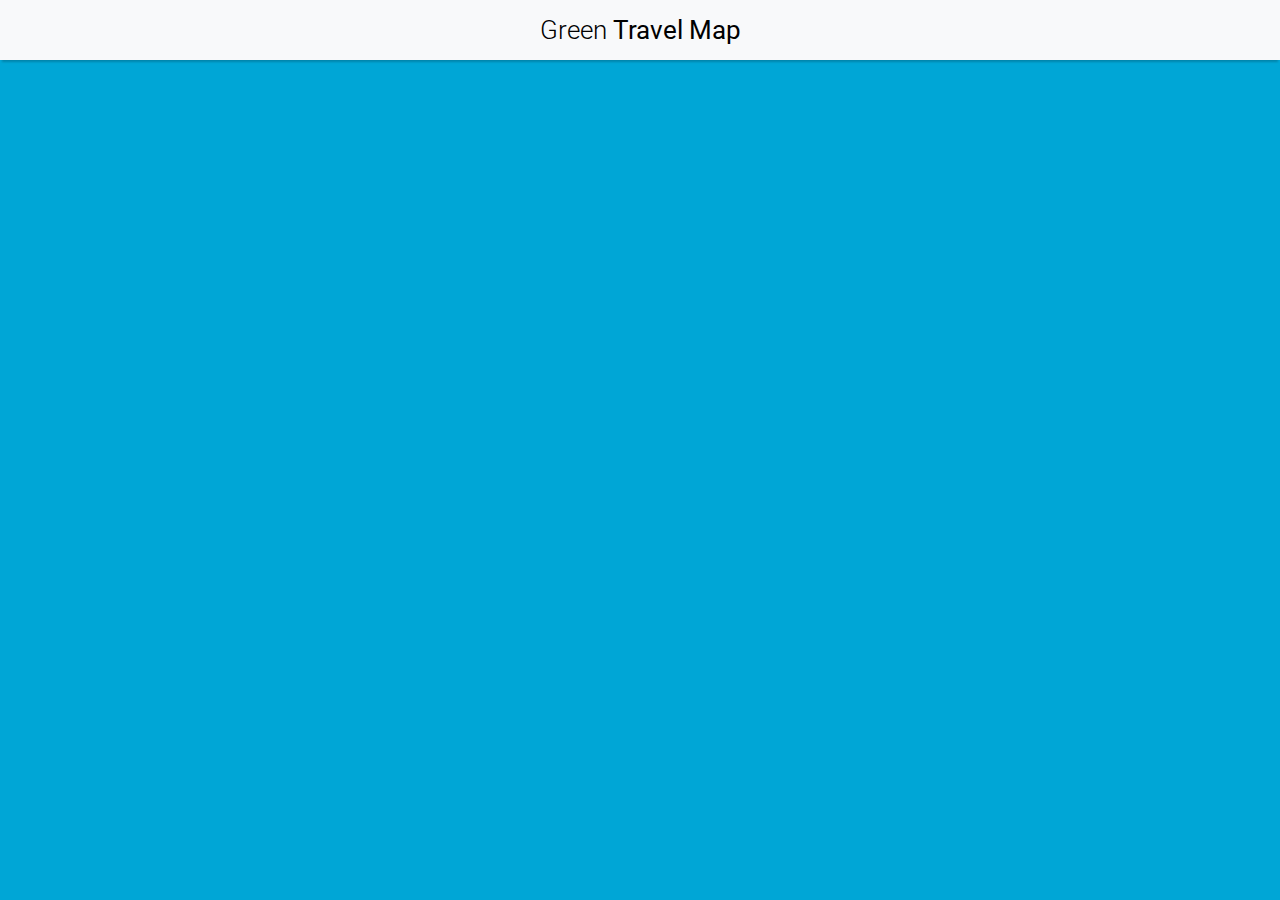
==== project-root/src/index.html @ 6132cea3 "Nieuwe versie, bijna alle feedback verwerkt + meer" ====
<!DOCTYPE html>
<html lang="en">
<head>
    <meta charset="UTF-8">
    <meta name="viewport" content="width=device-width, initial-scale=1.0">
    <meta http-equiv="X-UA-Compatible" content="IE=edge">
    <link rel="stylesheet" type="text/css" href="css/styles.css">
    <script src="https://d3js.org/d3.v7.min.js"></script>
    <script src="https://d3js.org/topojson.v3.min.js"></script>

    <title>Green Travel Map</title>
</head>
<body>
    <h1 class="header-text white-background"><span class="medium-light-text white-background">Green </span><span class="normal-text white-background">Travel Map</span></h1>

    <div id="map-container">
        <!-- <div id="search-container">
            <input type="text" id="search-input" placeholder="Search for a city...">
            <div id="dropdown" class="dropdown"></div> 
        </div> -->
        <svg id="map"></svg>
    </div>
 
    <div id="popup" class="popup white-background">
        <div class="popup-content">
            <span class="close" onclick="closePopup()">&times;</span>
            <h4 id="popup-title"></h4>
            <div class="vehicles">
                <div class="vehicle">
                    <h2 class="vehicle-type normal-text">Plane 
                        <img src="assets/pop-up-images/plane.png" alt="icon" class="vehicle-icon plane-icon">
                    </h2>
                    <div class="time"> 
                        <img src="assets/pop-up-images/time.png" alt="icon" class="time-icon">
                        <p id="plane-time" class="time-text normal-text"> </p>
                    </div>
                    <div class="carbon">
                        <img src="assets/pop-up-images/co2-cloud.png" alt="icon" class="carbon-icon">
                        <p id="plane-emission" class="carbon-text normal-text"></p>
                        <div class="progress-border">
                            <div class="progress-done plane-progress"></div>
                        </div>
                    </div>
                </div>
                <div class="vehicle">
                    <h2 class="vehicle-type normal-text">Train 
                        <img src="assets/pop-up-images/train.png" alt="icon" class="vehicle-icon train-icon">
                    </h2>
                    <div class="time"> 
                        <img src="assets/pop-up-images/time.png" alt="icon" class="time-icon">
                        <p id="train-time" class="time-text normal-text"></p>
                    </div>
                    <div class="carbon">
                        <img src="assets/pop-up-images/co2-cloud.png" alt="icon" class="carbon-icon">
                        <p id="train-emission" class="carbon-text normal-text"></p>
                        <div class="progress-border">
                            <div class="progress-done train-progress"></div>
                        </div>
                    </div>
                </div>
                <div class="vehicle">
                    <h2 class="vehicle-type normal-text">Bus 
                        <img src="assets/pop-up-images/bus.png" alt="icon" class="vehicle-icon bus-icon">
                    </h2>
                    <div class="time"> 
                        <img src="assets/pop-up-images/time.png" alt="icon" class="time-icon">
                        <p id="bus-time" class="time-text normal-text"></p>
                    </div>
                    <div class="carbon">
                        <img src="assets/pop-up-images/co2-cloud.png" alt="icon" class="carbon-icon">
                        <p id="bus-emission" class="carbon-text normal-text"></p>
                        <div class="progress-border">
                            <div class="progress-done bus-progress"></div>
                        </div>
                    </div>
                </div>
            </div>
        </div>
    </div>

    <script src="js/draw-map.js"></script>
    <script src="js/city-markers.js"></script>
    <script src="js/popup.js"></script>
    
</body>
</html>
---- project-root/src/css/styles.css ----
@import 'base.css';
@import 'colors.css';
@import url('https://fonts.googleapis.com/css2?family=Roboto&display=swap');
@import 'markers.css';
@import 'popup.css';
@import 'typography.css'
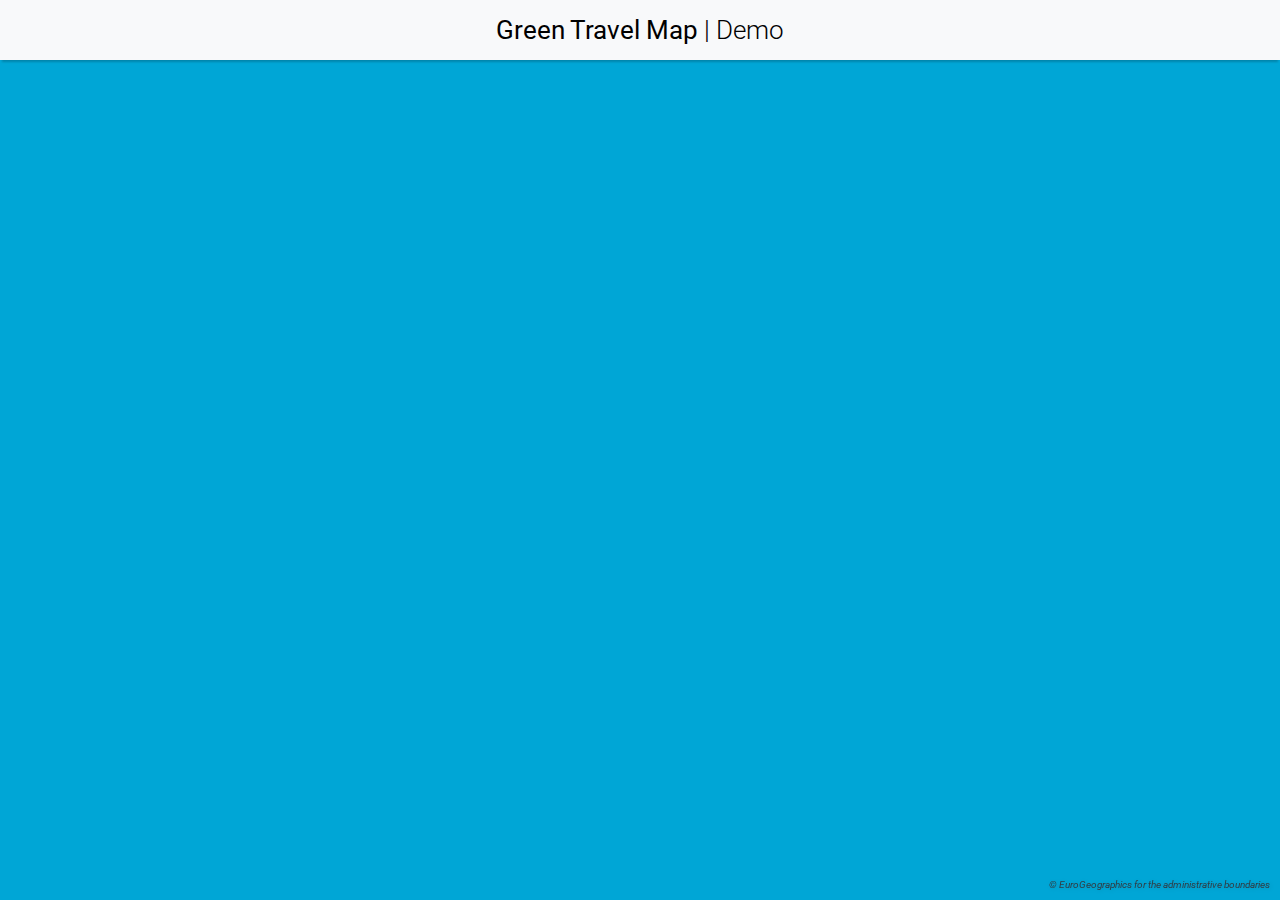
==== commit 1f58d9ce: "Demo Versie voor Valencia" ====
--- a/project-root/src/index.html
+++ b/project-root/src/index.html
@@ -11,15 +11,17 @@
     <title>Green Travel Map</title>
 </head>
 <body>
-    <h1 class="header-text white-background"><span class="medium-light-text white-background">Green </span><span class="normal-text white-background">Travel Map</span></h1>
+    <h1 class="header-text white-background"><span class="normal-text white-background">Green Travel Map</span><span class="medium-light-text white-background"> | Demo</span></h1>
 
     <div id="map-container">
         <!-- <div id="search-container">
             <input type="text" id="search-input" placeholder="Search for a city...">
             <div id="dropdown" class="dropdown"></div> 
         </div> -->
+        <!-- <div class="bronvermelding">© EuroGeographics for the administrative boundaries</div>         -->
         <svg id="map"></svg>
     </div>
+    <div class="bronvermelding italic-text">© EuroGeographics for the administrative boundaries</div>
  
     <div id="popup" class="popup white-background">
         <div class="popup-content">
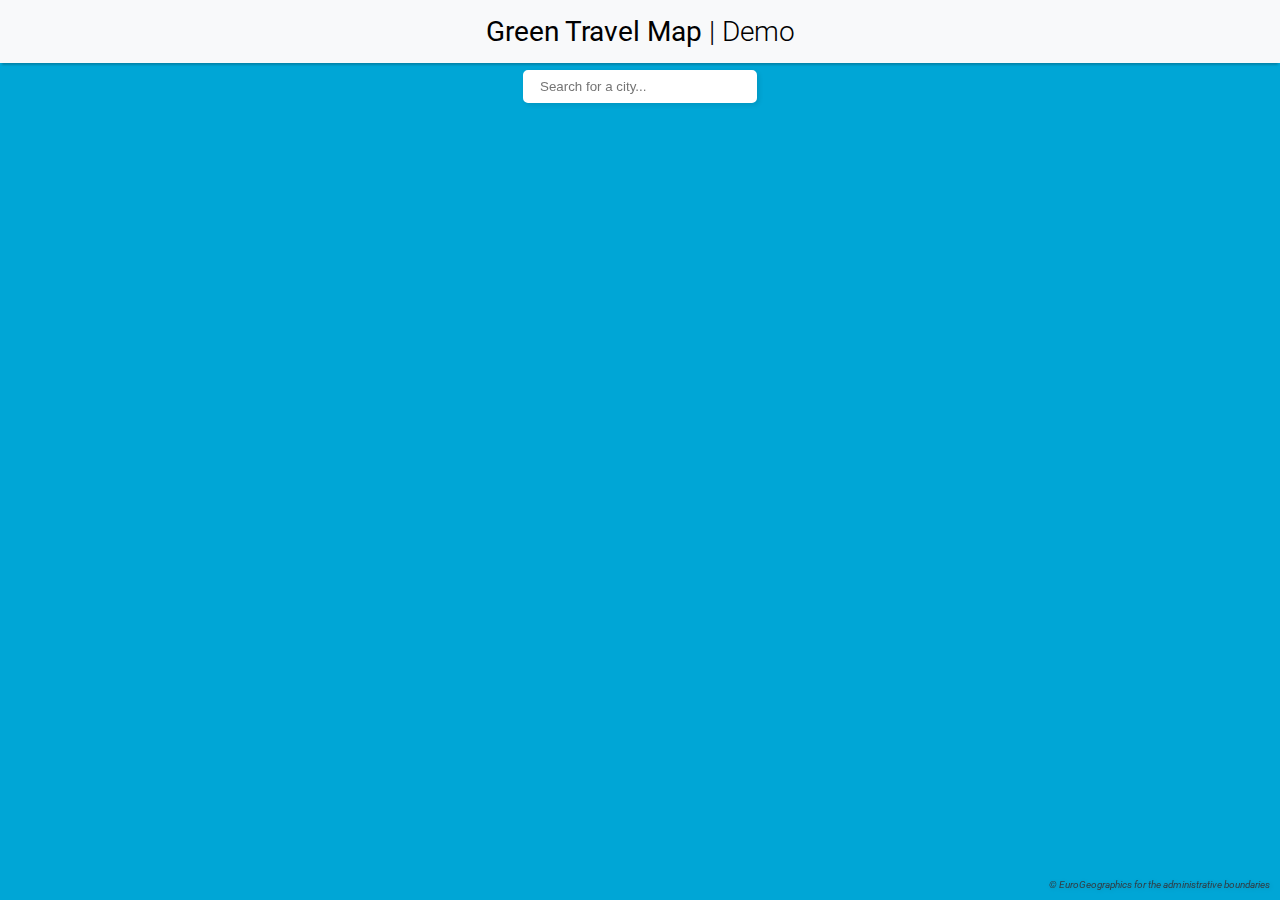
==== commit 7f0af534: "ontbrekend voertuig handelen" ====
--- a/project-root/src/index.html
+++ b/project-root/src/index.html
@@ -14,12 +14,19 @@
     <h1 class="header-text white-background"><span class="normal-text white-background">Green Travel Map</span><span class="medium-light-text white-background"> | Demo</span></h1>
 
     <div id="map-container">
-        <!-- <div id="search-container">
-            <input type="text" id="search-input" placeholder="Search for a city...">
-            <div id="dropdown" class="dropdown"></div> 
-        </div> -->
-        <!-- <div class="bronvermelding">© EuroGeographics for the administrative boundaries</div>         -->
         <svg id="map"></svg>
+    </div>
+    <!-- <div id="search-container">
+        <input type="text" id="search-input" placeholder="Search for a city...">
+        <div id="dropdown" class="dropdown"></div> 
+    </div> -->
+    <div id="search-container">
+        <input type="text" id="search-input" placeholder="Search for a city...">
+        <div id="dropdown" class="dropdown">
+            <ul>
+                <li id="dropdown-item"></li>
+            </ul>
+        </div> 
     </div>
     <div class="bronvermelding italic-text">© EuroGeographics for the administrative boundaries</div>
  
@@ -28,7 +35,7 @@
             <span class="close" onclick="closePopup()">&times;</span>
             <h4 id="popup-title"></h4>
             <div class="vehicles">
-                <div class="vehicle">
+                <div class="vehicle" id="plane">
                     <h2 class="vehicle-type normal-text">Plane 
                         <img src="assets/pop-up-images/plane.png" alt="icon" class="vehicle-icon plane-icon">
                     </h2>
@@ -44,7 +51,7 @@
                         </div>
                     </div>
                 </div>
-                <div class="vehicle">
+                <div class="vehicle" id="train">
                     <h2 class="vehicle-type normal-text">Train 
                         <img src="assets/pop-up-images/train.png" alt="icon" class="vehicle-icon train-icon">
                     </h2>
@@ -60,7 +67,7 @@
                         </div>
                     </div>
                 </div>
-                <div class="vehicle">
+                <div class="vehicle" id="bus">
                     <h2 class="vehicle-type normal-text">Bus 
                         <img src="assets/pop-up-images/bus.png" alt="icon" class="vehicle-icon bus-icon">
                     </h2>
@@ -81,6 +88,7 @@
     </div>
 
     <script src="js/draw-map.js"></script>
+    <script src="js/search-cities.js"></script>
     <script src="js/city-markers.js"></script>
     <script src="js/popup.js"></script>
     
--- a/project-root/src/css/styles.css
+++ b/project-root/src/css/styles.css
@@ -1,6 +1,7 @@
 @import 'base.css';
 @import 'colors.css';
 @import url('https://fonts.googleapis.com/css2?family=Roboto&display=swap');
+@import 'search.css';
 @import 'markers.css';
 @import 'popup.css';
 @import 'typography.css'
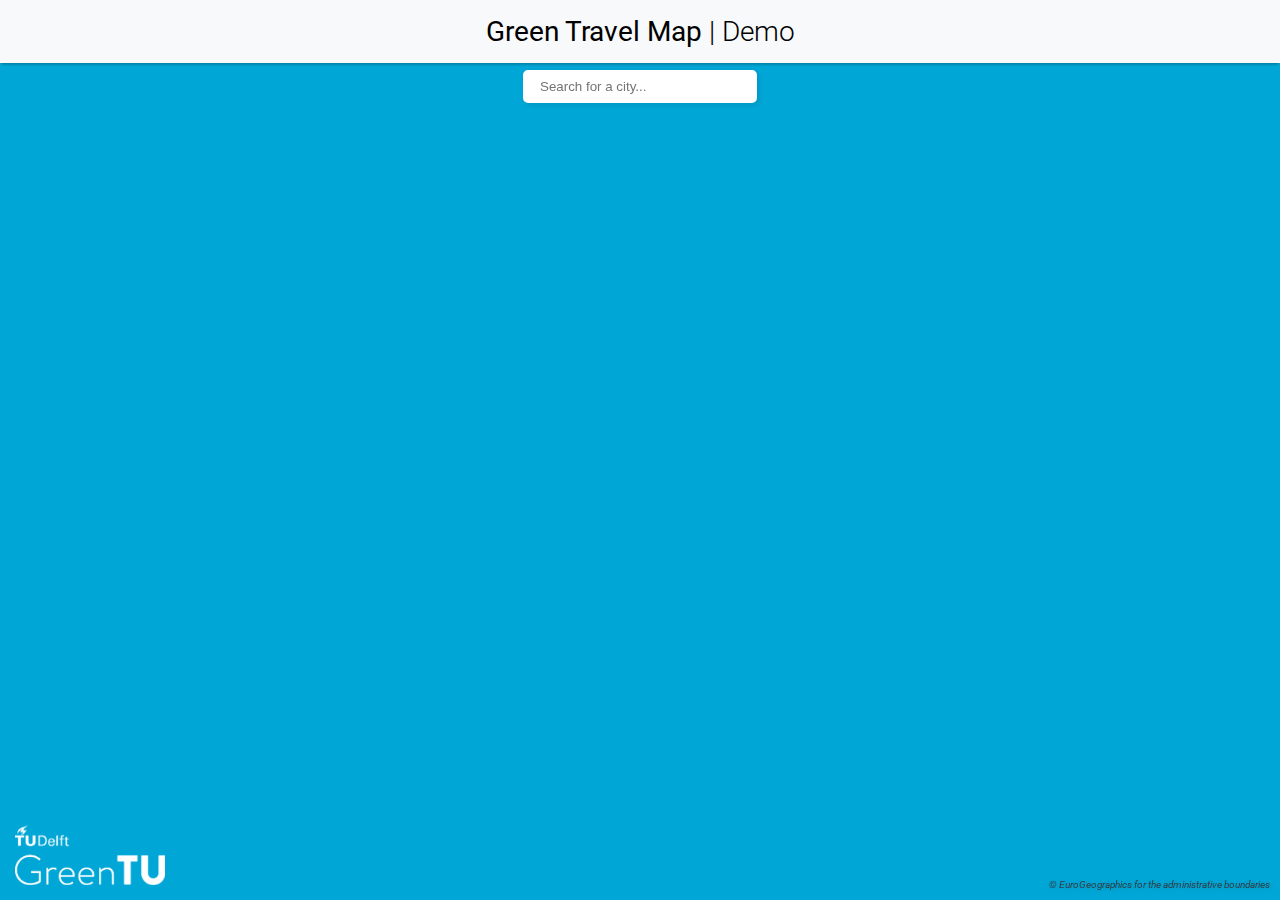
==== commit 960030ac: "alle afbeeldingen toegevoegd" ====
--- a/project-root/src/index.html
+++ b/project-root/src/index.html
@@ -8,9 +8,17 @@
     <script src="https://d3js.org/d3.v7.min.js"></script>
     <script src="https://d3js.org/topojson.v3.min.js"></script>
 
+
+    <link rel="icon" type="image/png" href="assets/favicon/favicon-96x96.png" sizes="96x96" />
+    <link rel="icon" type="image/svg+xml" href="assets/favicon/favicon.svg" />
+    <link rel="shortcut icon" href="assets/favicon/favicon.ico" />
+    <link rel="apple-touch-icon" sizes="180x180" href="assets/favicon/apple-touch-icon.png" />
+    <link rel="manifest" href="assets/favicon/site.webmanifest" />
+
     <title>Green Travel Map</title>
 </head>
 <body>
+
     <h1 class="header-text white-background"><span class="normal-text white-background">Green Travel Map</span><span class="medium-light-text white-background"> | Demo</span></h1>
 
     <div id="map-container">
@@ -28,6 +36,9 @@
             </ul>
         </div> 
     </div>
+
+    <img class="greentu-logo" src="assets/pop-up-images/greentu-logo-2022-white.png" alt="GreenTU Logo">
+
     <div class="bronvermelding italic-text">© EuroGeographics for the administrative boundaries</div>
  
     <div id="popup" class="popup white-background">
@@ -88,6 +99,7 @@
     </div>
 
     <script src="js/draw-map.js"></script>
+    <script src="js/load-delft.js"></script>
     <script src="js/search-cities.js"></script>
     <script src="js/city-markers.js"></script>
     <script src="js/popup.js"></script>
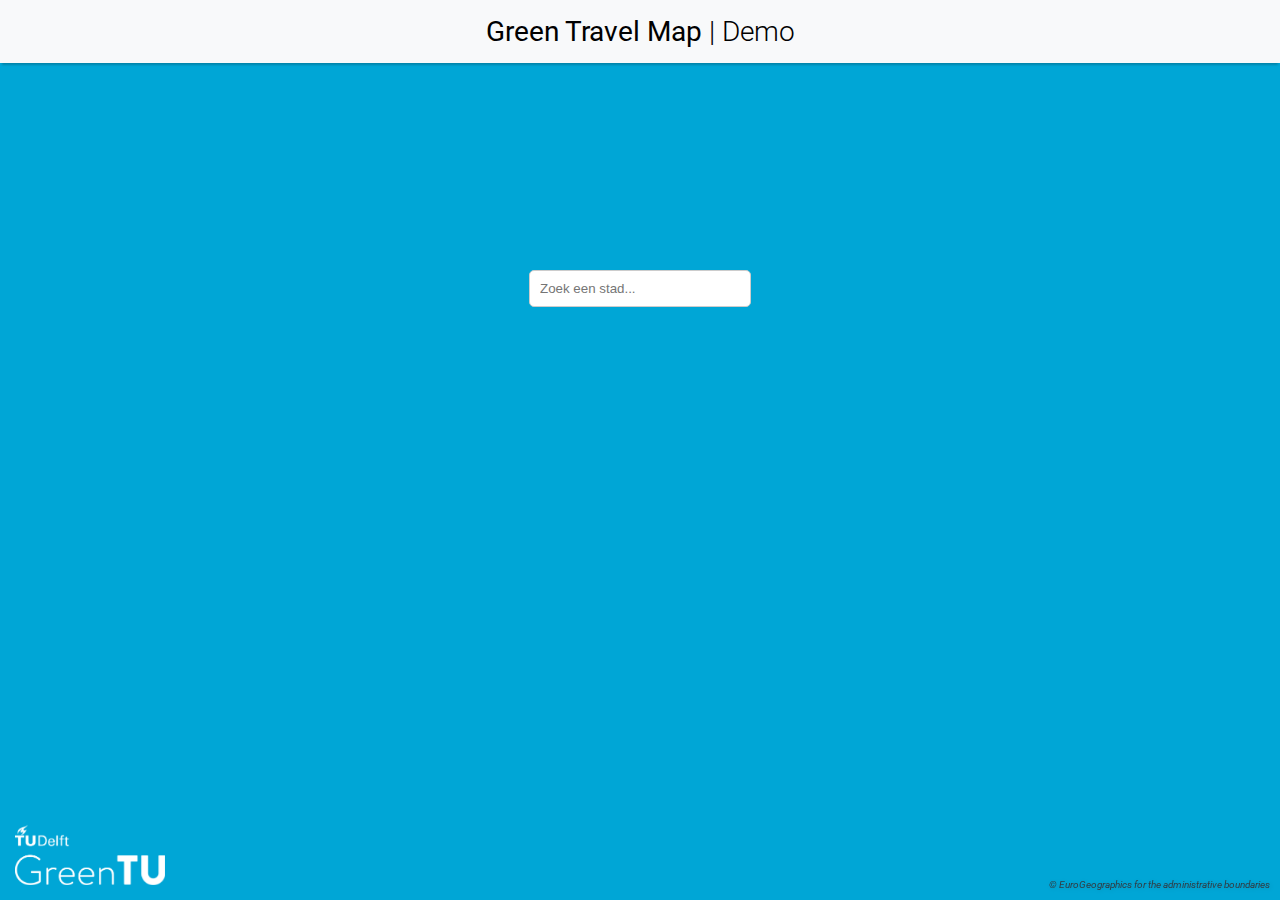
==== commit 0f460d29: "mobile friendly versie voor het logo en bronvermelding" ====
--- a/project-root/src/index.html
+++ b/project-root/src/index.html
@@ -24,20 +24,15 @@
     <div id="map-container">
         <svg id="map"></svg>
     </div>
-    <!-- <div id="search-container">
-        <input type="text" id="search-input" placeholder="Search for a city...">
-        <div id="dropdown" class="dropdown"></div> 
-    </div> -->
+
     <div id="search-container">
-        <input type="text" id="search-input" placeholder="Search for a city...">
+        <input type="text" id="search-input" placeholder="Zoek een stad...">
         <div id="dropdown" class="dropdown">
-            <ul>
-                <li id="dropdown-item"></li>
-            </ul>
-        </div> 
+            <ul></ul>
+        </div>
     </div>
 
-    <img class="greentu-logo" src="assets/pop-up-images/greentu-logo-2022-white.png" alt="GreenTU Logo">
+    <img class="greentu-logo" src="assets/other/greentu-logo-2022-white.png" alt="GreenTU Logo">
 
     <div class="bronvermelding italic-text">© EuroGeographics for the administrative boundaries</div>
  
--- a/project-root/src/css/styles.css
+++ b/project-root/src/css/styles.css
@@ -1,7 +1,7 @@
 @import 'base.css';
 @import 'colors.css';
 @import url('https://fonts.googleapis.com/css2?family=Roboto&display=swap');
-@import 'search.css';
 @import 'markers.css';
 @import 'popup.css';
-@import 'typography.css'
+@import 'typography.css';
+@import 'search.css';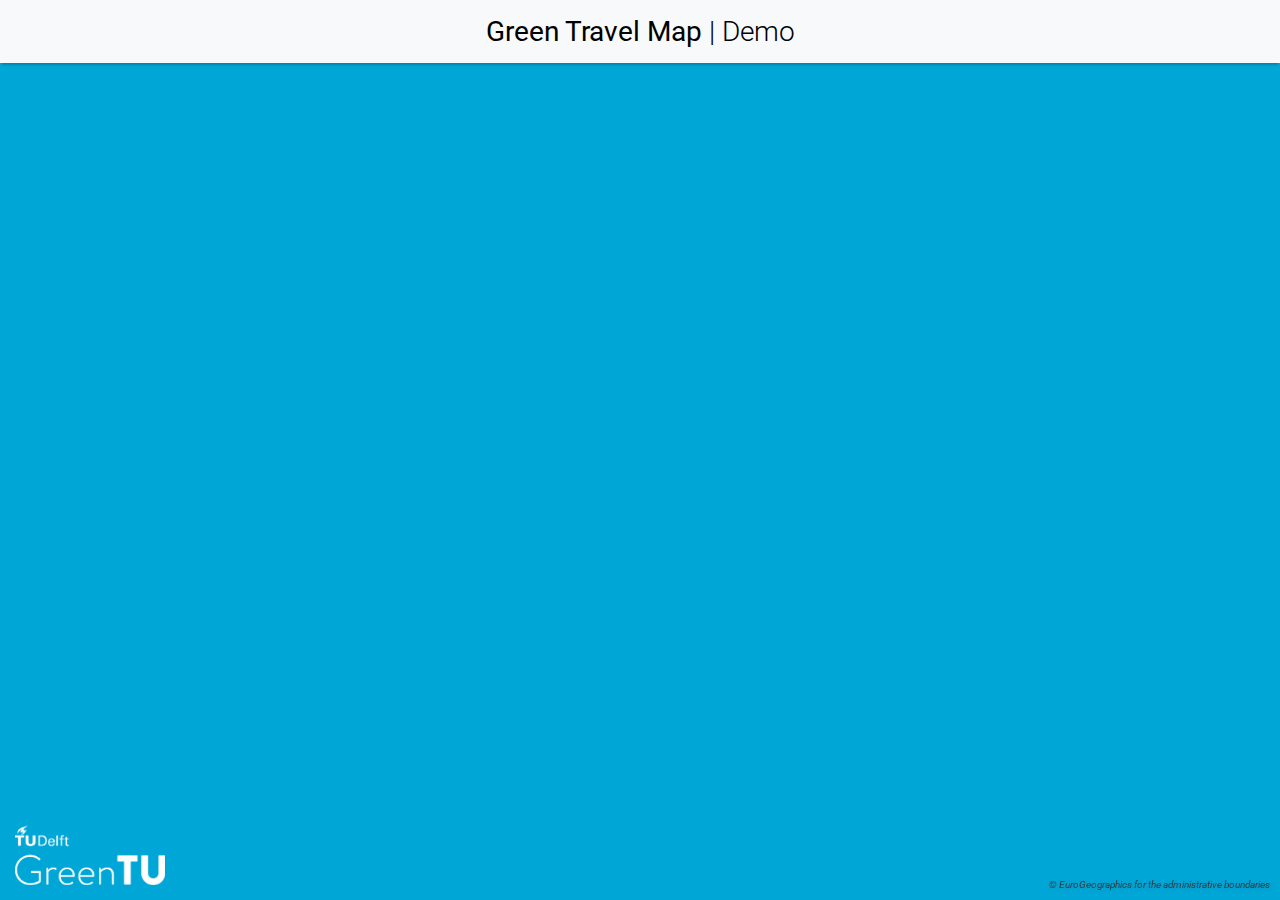
==== commit 2765de85: "zoek functie eruit voor een test" ====
--- a/project-root/src/index.html
+++ b/project-root/src/index.html
@@ -25,12 +25,12 @@
         <svg id="map"></svg>
     </div>
 
-    <div id="search-container">
+    <!-- <div id="search-container">
         <input type="text" id="search-input" placeholder="Zoek een stad...">
         <div id="dropdown" class="dropdown">
             <ul></ul>
         </div>
-    </div>
+    </div> -->
 
     <img class="greentu-logo" src="assets/other/greentu-logo-2022-white.png" alt="GreenTU Logo">
 
